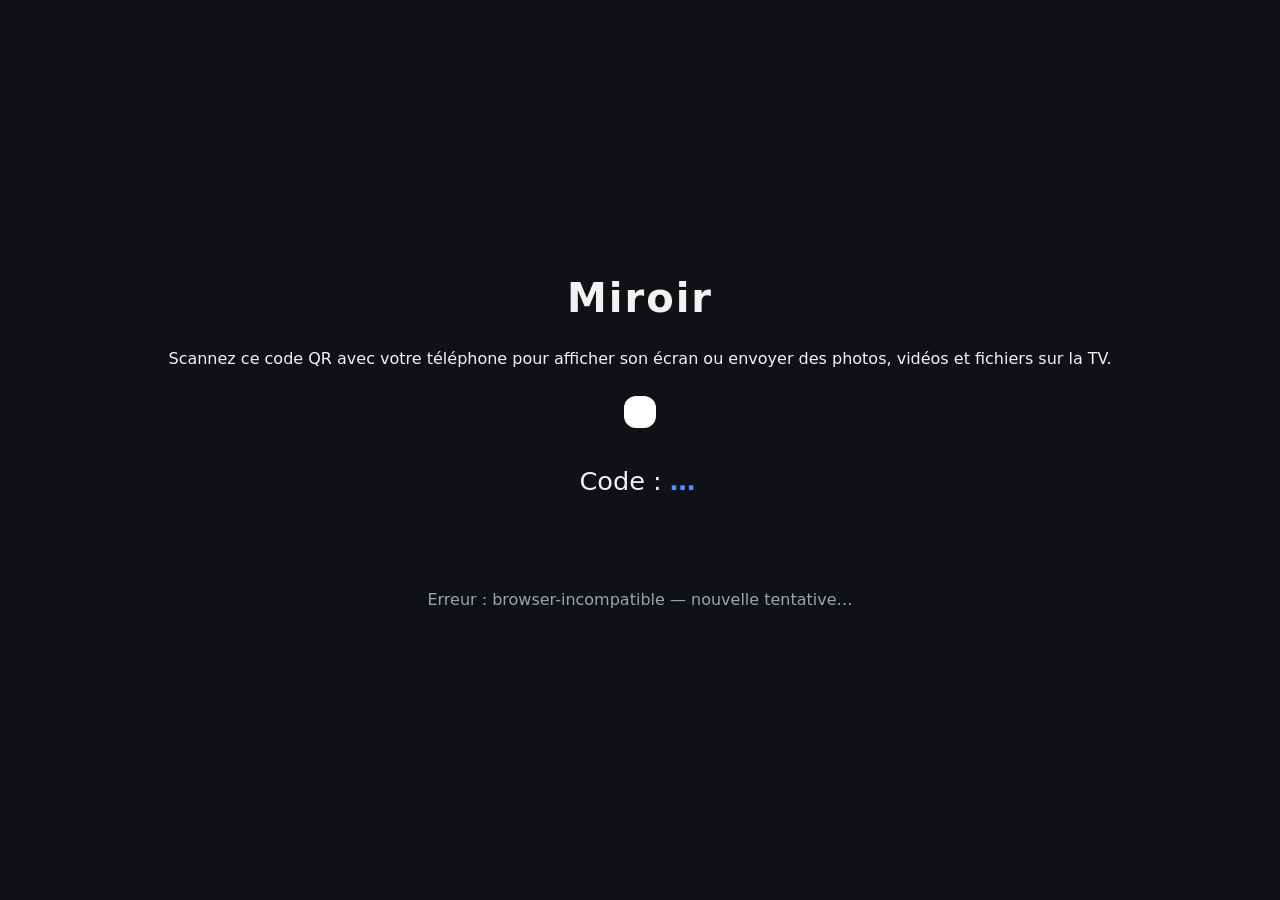
==== index.html @ 6f70a621 "Miroir : écran du téléphone sur la TV par code QR, partage de fichiers et outil Linux - index.html :" ====
<!doctype html>
<html lang="fr">
<head>
<meta charset="utf-8">
<meta name="viewport" content="width=device-width, initial-scale=1">
<title>Miroir – Écran TV</title>
<link rel="stylesheet" href="style.css">
</head>
<body class="tv">
  <main id="attente" class="centre">
    <h1>Miroir</h1>
    <p>Scannez ce code QR avec votre téléphone pour afficher son écran
      ou envoyer des photos, vidéos et fichiers sur la TV.</p>
    <div id="qr" class="qr"></div>
    <p class="code">Code : <strong id="code">…</strong></p>
    <p id="lien" class="petit"></p>
    <p id="etat" class="etat">Connexion au serveur…</p>
  </main>
  <video id="video" autoplay playsinline muted hidden></video>
  <button id="son" class="flottant" hidden>Activer le son</button>

  <div id="reception" class="reception" hidden></div>

  <section id="visionneuse" class="visionneuse" hidden>
    <div id="contenu" class="contenu"></div>
    <div class="barre">
      <span id="titre"></span>
      <button id="precedent">◀</button>
      <button id="suivant">▶</button>
      <a id="telecharger" class="bouton" download>Télécharger</a>
      <button id="fermer">✕ Fermer</button>
    </div>
  </section>

  <aside id="recus" class="recus" hidden>
    <h2>Fichiers reçus</h2>
    <ul id="listeRecus" class="liste"></ul>
  </aside>

  <script src="lib/peerjs.min.js"></script>
  <script src="commun.js"></script>
  <script src="lib/qrcode.min.js"></script>
  <script src="tv.js"></script>
</body>
</html>
---- style.css ----
:root { --fond:#0f1115; --texte:#f2f2f2; --accent:#4f8cff; --gris:#9aa3b2; }
* { box-sizing:border-box; }
html,body { margin:0; height:100%; background:var(--fond); color:var(--texte);
  font-family:system-ui,-apple-system,"Segoe UI",Roboto,sans-serif; }
.centre { min-height:100%; display:flex; flex-direction:column; align-items:center;
  justify-content:center; text-align:center; padding:16px; gap:12px; }
h1 { margin:0; font-size:2.5rem; letter-spacing:.05em; }
.qr { background:#fff; padding:16px; border-radius:12px; }
.code { font-size:1.6rem; } .code strong { letter-spacing:.2em; color:var(--accent); }
.petit { color:var(--gris); font-size:.9rem; word-break:break-all; max-width:40rem; }
.etat { color:var(--gris); }
.tv #video { position:fixed; inset:0; width:100%; height:100%; object-fit:contain; background:#000; }
.flottant { position:fixed; right:16px; bottom:16px; }
.boutons { display:flex; flex-direction:column; gap:10px; width:100%; max-width:22rem; }
button,.bouton { font:inherit; font-size:1.05rem; padding:14px; border:0; border-radius:10px;
  background:var(--accent); color:#fff; cursor:pointer; text-align:center; }
button:disabled { opacity:.5; }
.danger { background:#d9475b; }
.champ { display:flex; flex-direction:column; gap:6px; width:100%; max-width:22rem; text-align:left; color:var(--gris); }
.champ input { font:inherit; font-size:1.3rem; padding:10px; border-radius:8px; border:1px solid #333;
  background:#1b1e25; color:var(--texte); text-transform:uppercase; letter-spacing:.15em; }
#apercu { width:100%; max-width:22rem; border-radius:10px; background:#000; }
#apercu:not([src]):not(.actif) { display:none; }

.liste { list-style:none; padding:0; margin:0; width:100%; max-width:22rem; display:flex; flex-direction:column; gap:8px; }
.liste li { background:#1b1e25; border-radius:8px; padding:8px 10px; display:flex; flex-direction:column; gap:6px; text-align:left; word-break:break-all; }
.liste li.ok span::after { content:" ✅"; } .liste li.erreur span::after { content:" ❌"; }
.liste progress { width:100%; }
.liste button { padding:8px; font-size:.95rem; background:#2a2f3a; text-align:left; }
.recus { position:fixed; left:16px; top:16px; bottom:16px; width:20rem; overflow:auto; background:rgba(15,17,21,.9); border-radius:12px; padding:12px; z-index:2; }
.recus h2 { margin:0 0 8px; font-size:1.1rem; }
.reception { position:fixed; top:16px; right:16px; background:#1b1e25; padding:10px 14px; border-radius:10px; z-index:4; }
.visionneuse { position:fixed; inset:0; background:#000; z-index:3; display:flex; flex-direction:column; }
.visionneuse[hidden] { display:none; }
.contenu { flex:1; min-height:0; display:flex; align-items:center; justify-content:center; }
.contenu img,.contenu video { max-width:100%; max-height:100%; object-fit:contain; }
.contenu iframe { width:100%; height:100%; border:0; background:#fff; }
.contenu pre { width:100%; height:100%; overflow:auto; margin:0; padding:16px; white-space:pre-wrap; text-align:left; }
.contenu .autre { text-align:center; font-size:1.4rem; }
.barre { display:flex; gap:8px; align-items:center; padding:8px 12px; background:#111; flex-wrap:wrap; }
.barre span { flex:1; min-width:8rem; word-break:break-all; }
.barre button,.barre .bouton { padding:10px 14px; text-decoration:none; }
button:focus-visible,.bouton:focus-visible { outline:3px solid #fff; outline-offset:2px; }
@media (max-width:700px) { .recus { left:8px; right:8px; width:auto; top:auto; max-height:40%; } }
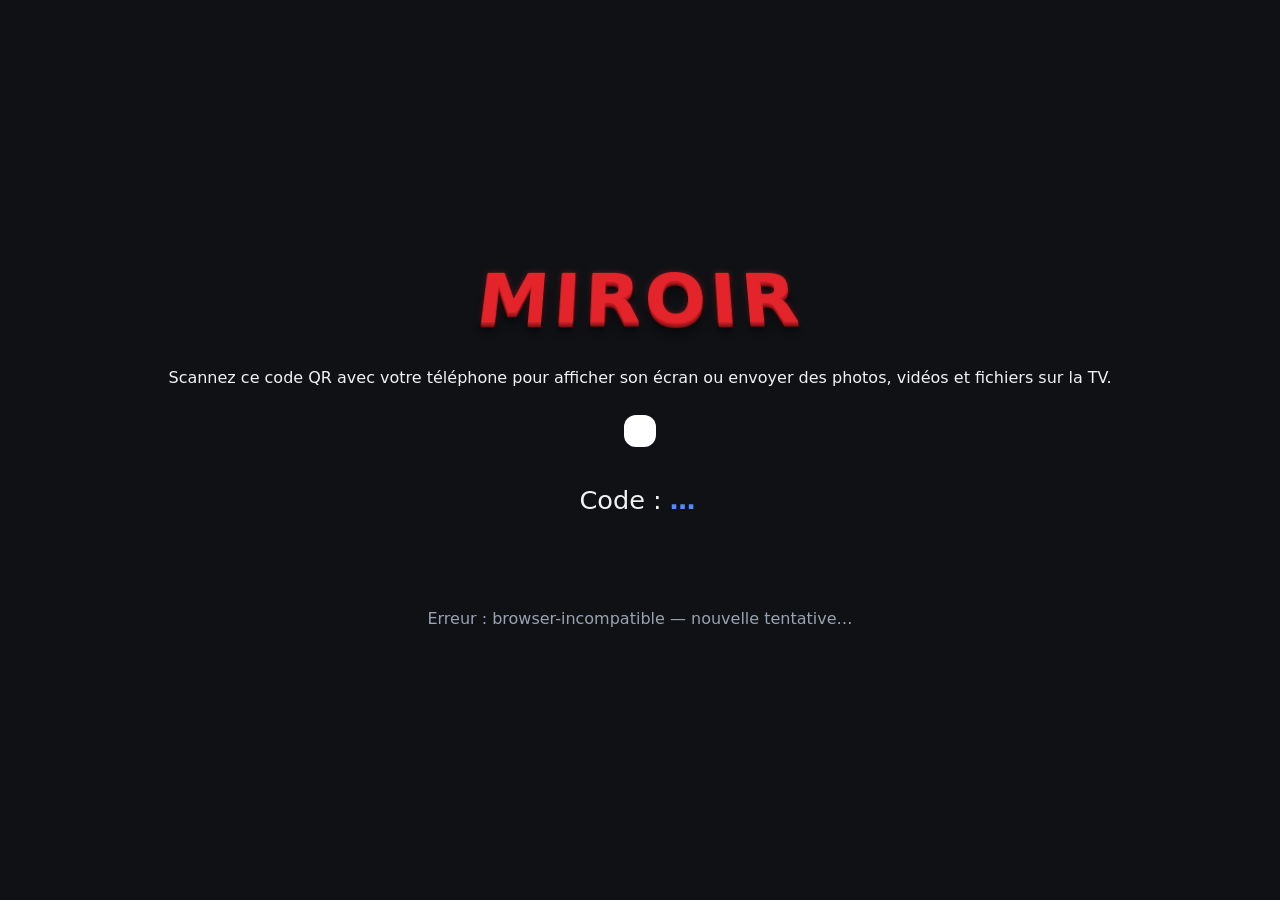
==== commit f54e7082: "Hub téléphone ↔ PC, Wi-Fi par QR, générateur de QR et logo 3D - miroir hub : connexion par QR sans m" ====
--- a/index.html
+++ b/index.html
@@ -8,7 +8,7 @@
 </head>
 <body class="tv">
   <main id="attente" class="centre">
-    <h1>Miroir</h1>
+    <h1 class="logo">Miroir</h1>
     <p>Scannez ce code QR avec votre téléphone pour afficher son écran
       ou envoyer des photos, vidéos et fichiers sur la TV.</p>
     <div id="qr" class="qr"></div>
--- a/style.css
+++ b/style.css
@@ -42,3 +42,10 @@
 .barre button,.barre .bouton { padding:10px 14px; text-decoration:none; }
 button:focus-visible,.bouton:focus-visible { outline:3px solid #fff; outline-offset:2px; }
 @media (max-width:700px) { .recus { left:8px; right:8px; width:auto; top:auto; max-height:40%; } }
+
+/* Logo « Miroir » en lettres rouges en relief 3D */
+.logo { font-size:3.2rem; font-weight:900; letter-spacing:.06em; text-transform:uppercase; color:#e3242b;
+  transform:perspective(400px) rotateX(18deg);
+  text-shadow:0 1px 0 #c81e24,0 2px 0 #b51a20,0 3px 0 #a1171c,0 4px 0 #8e1418,0 5px 0 #7a0d12,
+    0 6px 1px rgba(0,0,0,.35),0 0 6px rgba(227,36,43,.35),0 8px 6px rgba(0,0,0,.45),0 14px 16px rgba(0,0,0,.4); }
+.tv .logo { font-size:4.5rem; }
